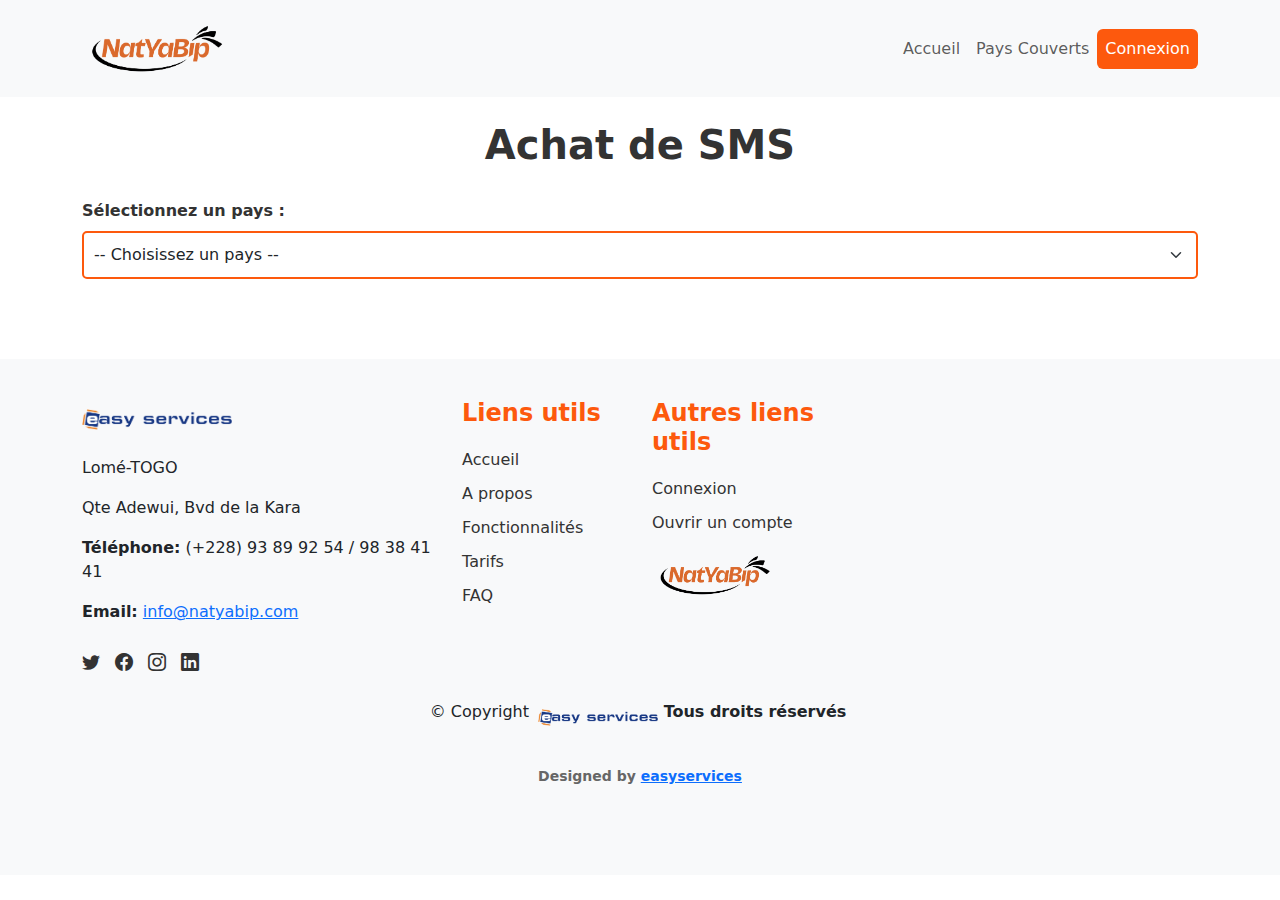
==== achat.html @ 942fe2d1 "update avatars" ====
<!DOCTYPE html>
<html lang="fr">

<head>
    <meta charset="UTF-8">
    <meta name="viewport" content="width=device-width, initial-scale=1.0">
    <meta name="description"
        content="NatYaBip, la plateforme incontournable de marketing par SMS. Simplifiez vos campagnes avec l’envoi groupé, la personnalisation, la segmentation ciblée et des rapports détaillés. Idéal pour entreprises, associations et commerces, notre outil garantit des résultats efficaces. Découvrez le SMS marketing facile et puissant avec Natyabip.">
    <meta name="keywords" content="Natyabip,achat sms easyservices sms, SMS Togo, Lomé SMS, Côte d'Ivoire SMS, Bénin SMS, Sénégal SMS, Gabon SMS, marketing par SMS, campagnes SMS, plateforme SMS, envoi SMS Afrique, communication SMS, service SMS professionnel, gestion campagnes SMS, solution SMS entreprise, SMS marketing Afrique, notifications SMS, envoi groupé SMS, SMS personnalisés, solutions communication Afrique, outils marketing Afrique, SMS publicitaire, messagerie instantanée Afrique">
    <meta name="author" content="Natyabip - Easyservices">
    <meta name="robots" content="index, follow">
    <!-- Favicons -->
    <link href="assets/img/favicon.png" rel="icon">
    <link href="assets/img/apple-touch-icon.png" rel="apple-touch-icon">
    <title>Achat | NatYaBip</title>
    <link rel="stylesheet" href="https://cdn.jsdelivr.net/npm/bootstrap@5.3.0/dist/css/bootstrap.min.css">
    <link href="https://cdn.jsdelivr.net/npm/bootstrap-icons/font/bootstrap-icons.css" rel="stylesheet">

    <style>
        .navbar-brand img {
            width: 150px;
        }

        .custom-btn {
            background-color: #fd590d !important;
            border-color: #fd590d !important;
            color: #ffffff !important;
        }

        .page-title {
            font-size: 2.5rem;
            font-weight: bold;
            color: #333333;
            margin-bottom: 30px;
        }

        .form-select {
            border: 2px solid #fd590d;
            border-radius: 5px;
            padding: 10px;
        }

        label {
            font-weight: bold;
            color: #333333;
        }

        .footer {
            background-color: #f8f9fa;
            padding: 40px 0;
        }

        .footer-about .logo img {
            margin-bottom: 10px;
        }

        .footer .footer-links h4 {
            font-weight: bold;
            color: #fd590d;
            margin-bottom: 20px;
        }

        .footer .footer-links ul {
            list-style: none;
            padding: 0;
        }

        .footer .footer-links ul li {
            margin-bottom: 10px;
        }

        .footer .footer-links ul li a {
            text-decoration: none;
            color: #333;
            transition: 0.3s;
        }

        .footer .footer-links ul li a:hover {
            color: #fd590d;
        }

        .footer .social-links a {
            color: #333;
            font-size: 18px;
            margin-right: 15px;
            transition: 0.3s;
        }

        .footer .social-links a:hover {
            color: #fd590d;
        }

        .footer .credits {
            font-size: 14px;
            color: #666;
        }

        .footer .sitename img {
            margin-top: 10px;
            display: inline-block;
        }

        .footer {
            margin-top: 80px;
            /* Ajustez la valeur selon vos besoins */
        }
    </style>
</head>

<body>
    <!-- Barre de navigation -->
    <nav class="navbar navbar-expand-lg navbar-light bg-light mb-4">
        <div class="container">
            <a class="navbar-brand" href="index.html">
                <img src="assets/img/logo.png" alt="NatYaBip">
            </a>
            <button class="navbar-toggler" type="button" data-bs-toggle="collapse" data-bs-target="#navbarNav">
                <span class="navbar-toggler-icon"></span>
            </button>
            <div class="collapse navbar-collapse" id="navbarNav">
                <ul class="navbar-nav ms-auto">
                    <li class="nav-item">
                        <a class="nav-link" href="index.html">Accueil</a>
                    </li>
                    <li class="nav-item">
                        <a class="nav-link" href="pays.html">Pays Couverts</a>
                    </li>
                    <li class="nav-item">
                        <a class="btn custom-btn nav-link text-white"
                            href="https://portail.natyabip.com/login">Connexion</a>
                    </li>
                </ul>
            </div>
        </div>
    </nav>

    <div class="container">
        <h1 class="page-title text-center">Achat de SMS</h1>

        <!-- Sélecteur de pays -->
        <div class="mb-4">
            <label for="countrySelector" class="form-label">Sélectionnez un pays :</label>
            <select id="countrySelector" class="form-select">
                <option value="">-- Choisissez un pays --</option>
            </select>
        </div>

        <!-- Modes de paiement -->
        <div id="paymentMethods" class="mb-4 d-none">
            <h4>Moyens de paiement disponibles :</h4>
            <select id="paymentSelector" class="form-select mt-2">
                <option value="">-- Choisissez un mode de paiement --</option>
                <option value="money">Mobil Money</option>
                <option value="paypal">PayPal</option>
                <option value="agence">Espèces ou Chèque en agence</option>
            </select>
        </div>

        <!-- Instructions -->
        <div id="instructions" class="mt-4 d-none">
            <h4>Instructions :</h4>
            <div id="instructionsContent" class="alert alert-info"></div>
        </div>
    </div>
    <!-- Ajout du footer -->
    <footer id="footer" class="footer">

        <div class="container footer-top">
            <div class="row gy-4">
                <div class="col-lg-4 col-md-6 footer-about">
                    <a href="index.html" class="logo d-flex align-items-center">
                        <span class="sitename"> <img src="assets/img/easy-logo.png" alt="logo easyservices" width="150"
                                height="auto"></span>
                    </a>
                    <div class="footer-contact pt-3">
                        <p>Lomé-TOGO</p>
                        <p>Qte Adewui, Bvd de la Kara</p>
                        <p class="mt-3"><strong>Téléphone:</strong> <span>(+228) 93 89 92 54 / 98 38 41 41</span></p>
                        <p><strong>Email:</strong> <span><a href="mailto:info@natyabip.com">info@natyabip.com</a></span>
                        </p>
                    </div>
                    <div class="social-links d-flex mt-4">
                        <a href=""><i class="bi bi-twitter"></i></a>
                        <a href=""><i class="bi bi-facebook"></i></a>
                        <a href=""><i class="bi bi-instagram"></i></a>
                        <a href=""><i class="bi bi-linkedin"></i></a>
                    </div>
                </div>

                <div class="col-lg-2 col-md-3 footer-links">
                    <h4>Liens utils</h4>
                    <ul>
                        <li><a href="#">Accueil</a></li>
                        <li><a href="#about">A propos</a></li>
                        <li><a href="#">Fonctionnalités</a></li>
                        <li><a href="#pricing">Tarifs</a></li>
                        <li><a href="#faq">FAQ</a></li>
                    </ul>
                </div>

                <div class="col-lg-2 col-md-3 footer-links">
                    <h4>Autres liens utils</h4>
                    <ul>
                        <li><a href="https://portail.natyabip.com/login">Connexion</a></li>
                        <li><a href="https://portail.natyabip.com/open-account">Ouvrir un compte</a></li>
                        <li><img src="assets/img/logo.png" alt="" height="60"></li>
                    </ul>
                </div>
            </div>
        </div>

        <div class="container copyright text-center mt-4">
            <p>© <span>Copyright</span> <strong class="px-1 sitename">
                    <img src="assets/img/easy-logo.png" alt="logo easyservices" width="120" height="auto">
                    Tous droits réservés</span>
            </p>
            <div class="credits">
                Designed by <a href="https://easyservices.tg">easyservices</a>
            </div>
        </div>

    </footer>

    <script>
        document.addEventListener('DOMContentLoaded', () => {
            const countrySelector = document.getElementById('countrySelector');
            const paymentMethods = document.getElementById('paymentMethods');
            const paymentSelector = document.getElementById('paymentSelector');
            const instructions = document.getElementById('instructions');
            const instructionsContent = document.getElementById('instructionsContent');

            // Variable pour stocker les données des pays et des méthodes de paiement
            let countriesData = [];

            // Fonction pour charger le fichier JSON contenant les pays et méthodes de paiement
            fetch('/countries_payments.json')
                .then(response => response.json())
                .then(data => {
                    countriesData = data.countries_payements;

                    // Remplir le sélecteur avec les pays du fichier JSON
                    countriesData.forEach(country => {
                        const option = document.createElement('option');
                        option.value = country.name;
                        option.textContent = country.name;
                        countrySelector.appendChild(option);
                    });
                })
                .catch(error => {
                    console.error("Erreur lors du chargement du fichier JSON:", error);
                });

            // Fonction pour afficher les méthodes de paiement en fonction du pays sélectionné
            function updatePaymentMethods(countryName) {
                const country = countriesData.find(c => c.name === countryName);

                // Vider le sélecteur des méthodes de paiement avant de le remplir à nouveau
                paymentSelector.innerHTML = '';

                // Ajouter l'option "Veuillez sélectionner la méthode"
                const defaultOption = document.createElement('option');
                defaultOption.value = '';
                defaultOption.textContent = 'Veuillez sélectionner la méthode';
                paymentSelector.appendChild(defaultOption);

                if (country) {
                    // Ajouter les options de méthodes de paiement disponibles pour le pays sélectionné
                    country.payment_methods.forEach(method => {
                        const option = document.createElement('option');
                        option.value = method.method;
                        option.textContent = method.method.charAt(0).toUpperCase() + method.method.slice(1); // Capitalisation du nom de la méthode
                        paymentSelector.appendChild(option);
                    });

                    paymentMethods.classList.remove('d-none');
                } else {
                    paymentMethods.classList.add('d-none');
                    instructions.classList.add('d-none');
                }
            }

            // Fonction pour afficher les instructions en fonction de la méthode de paiement sélectionnée
            function updateInstructions(method) {
                const country = countriesData.find(c => c.name === countrySelector.value);
                if (country) {
                    const selectedMethod = country.payment_methods.find(m => m.method === method);

                    if (selectedMethod) {
                        let content = '';
                        let subMethodCounter = 1; // Compteur pour les sous-méthodes

                        // Vérification s'il y a des sous-méthodes
                        if (selectedMethod.sub_methods) {
                            selectedMethod.sub_methods.forEach(subMethod => {
                                content += `<strong>1-${subMethodCounter}. Transférer avec ${subMethod.name} :</strong><ul>`;
                                content += `<li><code>${subMethod.instructions}</code></li>`;
                                content += `</ul>`;
                                subMethodCounter++; // Incrémenter le compteur
                            });
                        } else {
                            // Si pas de sous-méthodes, afficher directement les instructions
                            content += `<strong>1. Transférer :</strong><ul>`;
                            content += `<li><code>${selectedMethod.instructions}</code></li>`;
                            content += `</ul>`;
                        }

                        // Instructions pour la preuve de paiement
                        if (selectedMethod.proof_of_payment) {
                            content += `<p>${selectedMethod.proof_of_payment}</p>`;
                        }

                        instructionsContent.innerHTML = content;
                        instructions.classList.remove('d-none');
                    }
                }
            }


            // Gestion de la sélection du pays
            countrySelector.addEventListener('change', () => {
                updatePaymentMethods(countrySelector.value);
                instructions.classList.add('d-none');
                // Réinitialiser la sélection de la méthode de paiement
                paymentSelector.value = '';
            });

            // Gestion de la sélection du mode de paiement
            paymentSelector.addEventListener('change', () => {
                const paymentMethod = paymentSelector.value;
                if (paymentMethod) {
                    updateInstructions(paymentMethod);
                } else {
                    instructions.classList.add('d-none');
                }
            });
        });


    </script>
    <script src="https://cdn.jsdelivr.net/npm/bootstrap@5.3.0/dist/js/bootstrap.bundle.min.js"></script>
</body>

</html>
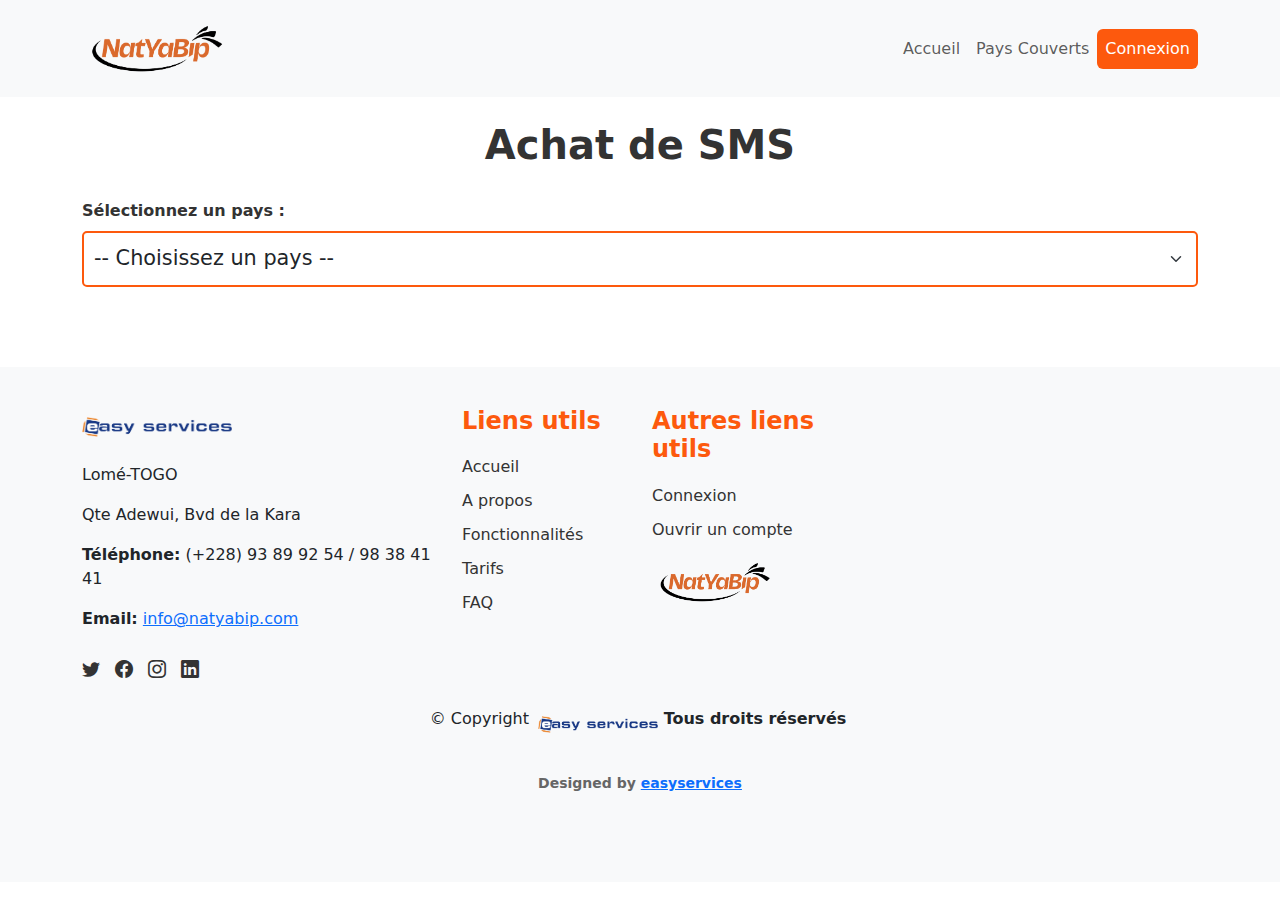
==== commit b32bbfa4: "update avatars" ====
--- a/achat.html
+++ b/achat.html
@@ -6,7 +6,8 @@
     <meta name="viewport" content="width=device-width, initial-scale=1.0">
     <meta name="description"
         content="NatYaBip, la plateforme incontournable de marketing par SMS. Simplifiez vos campagnes avec l’envoi groupé, la personnalisation, la segmentation ciblée et des rapports détaillés. Idéal pour entreprises, associations et commerces, notre outil garantit des résultats efficaces. Découvrez le SMS marketing facile et puissant avec Natyabip.">
-    <meta name="keywords" content="Natyabip,achat sms easyservices sms, SMS Togo, Lomé SMS, Côte d'Ivoire SMS, Bénin SMS, Sénégal SMS, Gabon SMS, marketing par SMS, campagnes SMS, plateforme SMS, envoi SMS Afrique, communication SMS, service SMS professionnel, gestion campagnes SMS, solution SMS entreprise, SMS marketing Afrique, notifications SMS, envoi groupé SMS, SMS personnalisés, solutions communication Afrique, outils marketing Afrique, SMS publicitaire, messagerie instantanée Afrique">
+    <meta name="keywords"
+        content="Natyabip,achat sms easyservices sms, SMS Togo, Lomé SMS, Côte d'Ivoire SMS, Bénin SMS, Sénégal SMS, Gabon SMS, marketing par SMS, campagnes SMS, plateforme SMS, envoi SMS Afrique, communication SMS, service SMS professionnel, gestion campagnes SMS, solution SMS entreprise, SMS marketing Afrique, notifications SMS, envoi groupé SMS, SMS personnalisés, solutions communication Afrique, outils marketing Afrique, SMS publicitaire, messagerie instantanée Afrique">
     <meta name="author" content="Natyabip - Easyservices">
     <meta name="robots" content="index, follow">
     <!-- Favicons -->
@@ -103,6 +104,26 @@
         .footer {
             margin-top: 80px;
             /* Ajustez la valeur selon vos besoins */
+        }
+
+        #instructionsContent {
+            font-size: 1.2rem;
+            /* Augmenter la taille de la police */
+            line-height: 1.4;
+            /* Espacement entre les lignes */
+            padding: 10px;
+            /* Ajout d'espace intérieur */
+            color: #333;
+            /* Couleur du texte */
+            background-color: rgba(126, 219, 226, 0.5); /* Fond transparent à 50% */
+            /* Fond plus clair */
+            border-radius: 5px;
+            /* Coins arrondis */
+            border: 1px solid #ddd;
+            /* Bordure légère */
+        }
+        #countrySelector,#paymentSelector{
+            font-size:1.3rem;
         }
     </style>
 </head>
@@ -140,7 +161,7 @@
         <!-- Sélecteur de pays -->
         <div class="mb-4">
             <label for="countrySelector" class="form-label">Sélectionnez un pays :</label>
-            <select id="countrySelector" class="form-select">
+            <select id="countrySelector" class="form-select" >
                 <option value="">-- Choisissez un pays --</option>
             </select>
         </div>
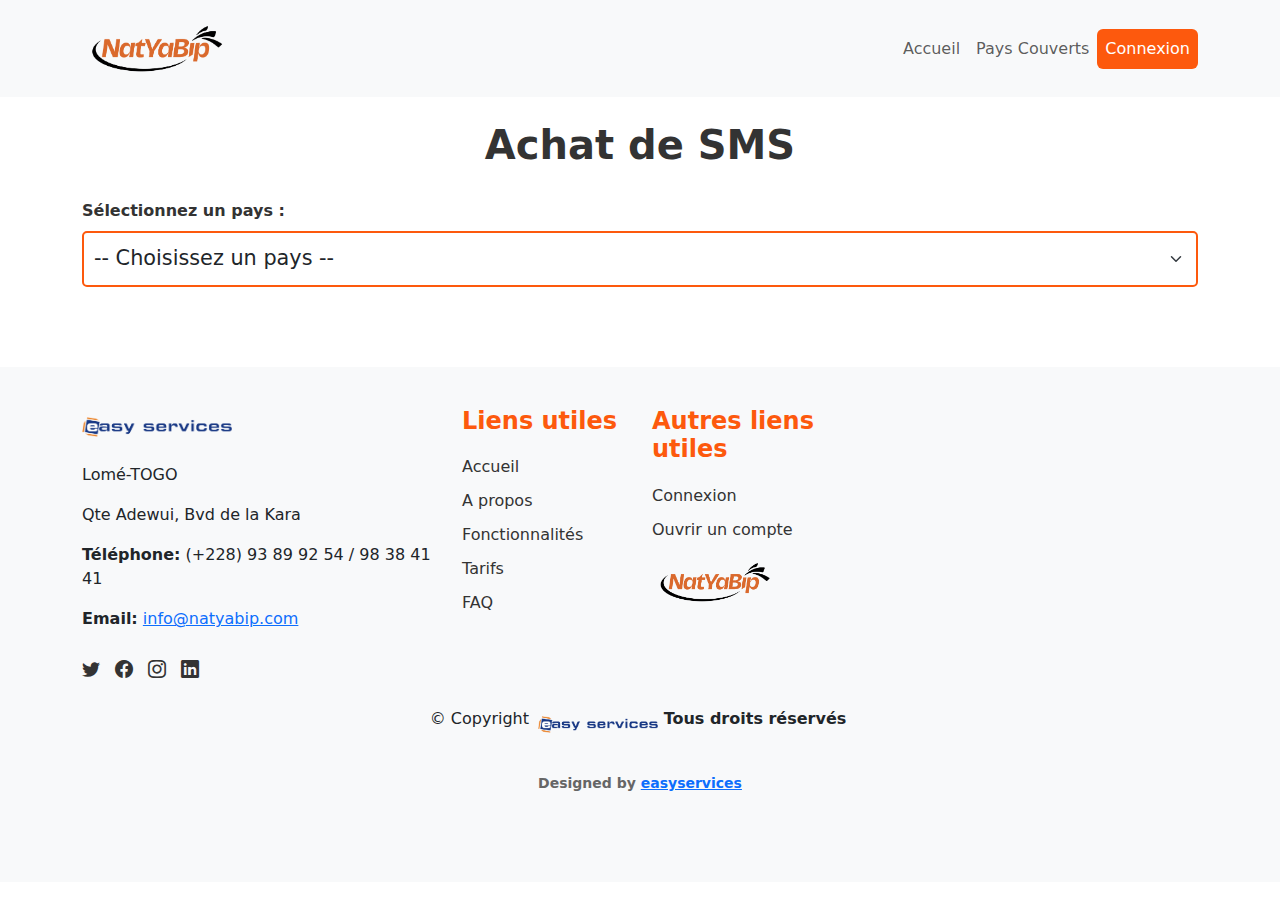
==== commit 6552d904: "update avatars" ====
--- a/achat.html
+++ b/achat.html
@@ -7,7 +7,7 @@
     <meta name="description"
         content="NatYaBip, la plateforme incontournable de marketing par SMS. Simplifiez vos campagnes avec l’envoi groupé, la personnalisation, la segmentation ciblée et des rapports détaillés. Idéal pour entreprises, associations et commerces, notre outil garantit des résultats efficaces. Découvrez le SMS marketing facile et puissant avec Natyabip.">
     <meta name="keywords"
-        content="Natyabip,achat sms easyservices sms, SMS Togo, Lomé SMS, Côte d'Ivoire SMS, Bénin SMS, Sénégal SMS, Gabon SMS, marketing par SMS, campagnes SMS, plateforme SMS, envoi SMS Afrique, communication SMS, service SMS professionnel, gestion campagnes SMS, solution SMS entreprise, SMS marketing Afrique, notifications SMS, envoi groupé SMS, SMS personnalisés, solutions communication Afrique, outils marketing Afrique, SMS publicitaire, messagerie instantanée Afrique">
+        content="Natyabip,achat sms easyservices sms, SMS Togo, Lomé SMS, Côte d'Ivoire SMS, Bénin SMS, Sénégal SMS, Gabon SMS, marketing par SMS, campagnes SMS, plateforme SMS, envoi SMS Afrique, communication SMS, service SMS professionnel, gestion campagnes SMS, solution SMS entreprise, SMS marketing Afrique, notifications SMS, envoi groupé SMS, SMS personnalisés, solutions communication Afrique, outiles marketing Afrique, SMS publicitaire, messagerie instantanée Afrique">
     <meta name="author" content="Natyabip - Easyservices">
     <meta name="robots" content="index, follow">
     <!-- Favicons -->
@@ -209,7 +209,7 @@
                 </div>
 
                 <div class="col-lg-2 col-md-3 footer-links">
-                    <h4>Liens utils</h4>
+                    <h4>Liens utiles</h4>
                     <ul>
                         <li><a href="#">Accueil</a></li>
                         <li><a href="#about">A propos</a></li>
@@ -220,7 +220,7 @@
                 </div>
 
                 <div class="col-lg-2 col-md-3 footer-links">
-                    <h4>Autres liens utils</h4>
+                    <h4>Autres liens utiles</h4>
                     <ul>
                         <li><a href="https://portail.natyabip.com/login">Connexion</a></li>
                         <li><a href="https://portail.natyabip.com/open-account">Ouvrir un compte</a></li>
@@ -254,7 +254,7 @@
             let countriesData = [];
 
             // Fonction pour charger le fichier JSON contenant les pays et méthodes de paiement
-            fetch('/countries_payments.json')
+            fetch('countries_payments.json')
                 .then(response => response.json())
                 .then(data => {
                     countriesData = data.countries_payements;
@@ -320,7 +320,7 @@
                             });
                         } else {
                             // Si pas de sous-méthodes, afficher directement les instructions
-                            content += `<strong>1. Transférer :</strong><ul>`;
+                            content += `<strong>1. Option :</strong><ul>`;
                             content += `<li><code>${selectedMethod.instructions}</code></li>`;
                             content += `</ul>`;
                         }
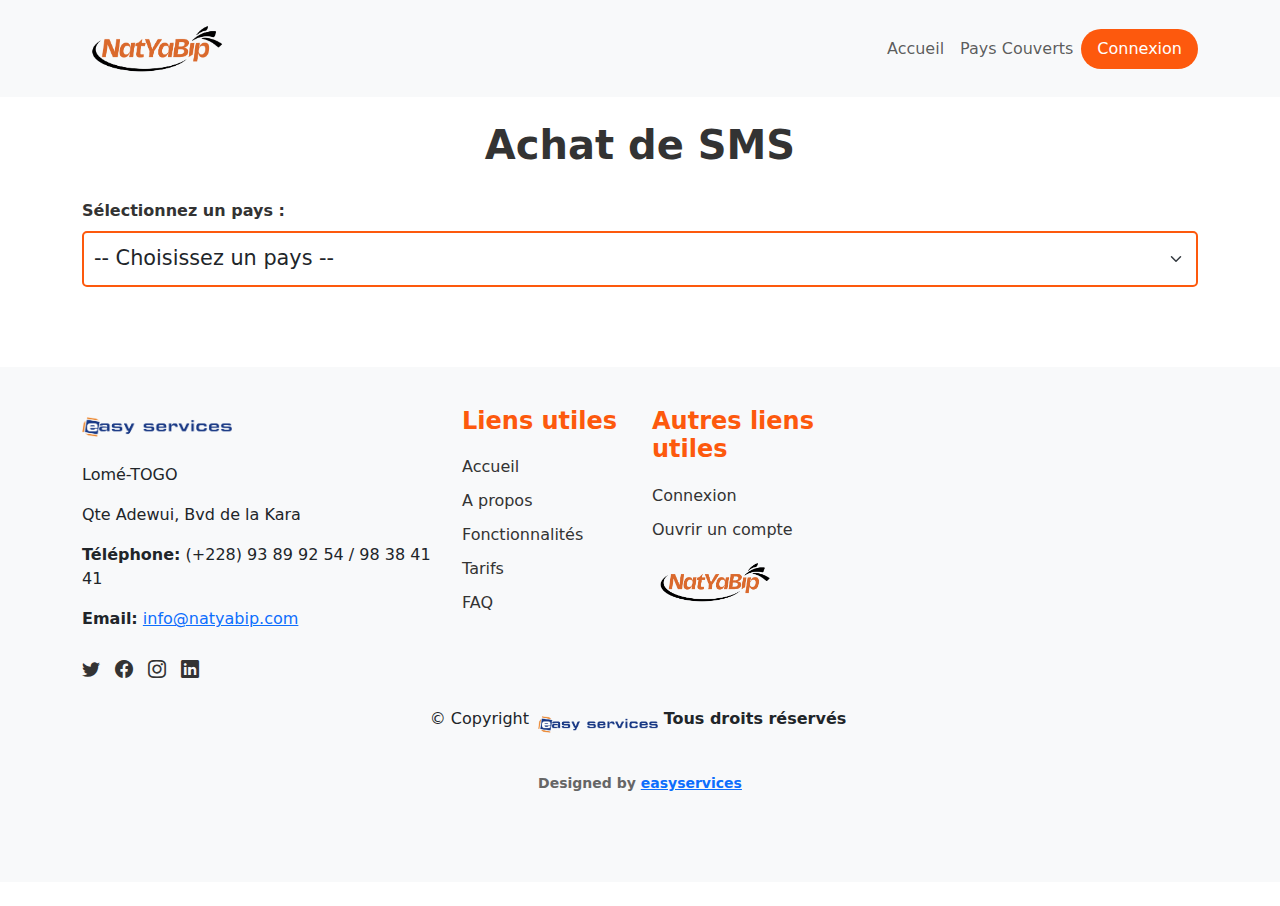
==== commit 25a43559: "update avatars" ====
--- a/achat.html
+++ b/achat.html
@@ -146,8 +146,8 @@
                     <li class="nav-item">
                         <a class="nav-link" href="pays.html">Pays Couverts</a>
                     </li>
-                    <li class="nav-item">
-                        <a class="btn custom-btn nav-link text-white"
+                    <li class="nav-item" >
+                        <a class="btn custom-btn nav-link text-white px-3" style="border-radius: 20px;"
                             href="https://portail.natyabip.com/login">Connexion</a>
                     </li>
                 </ul>
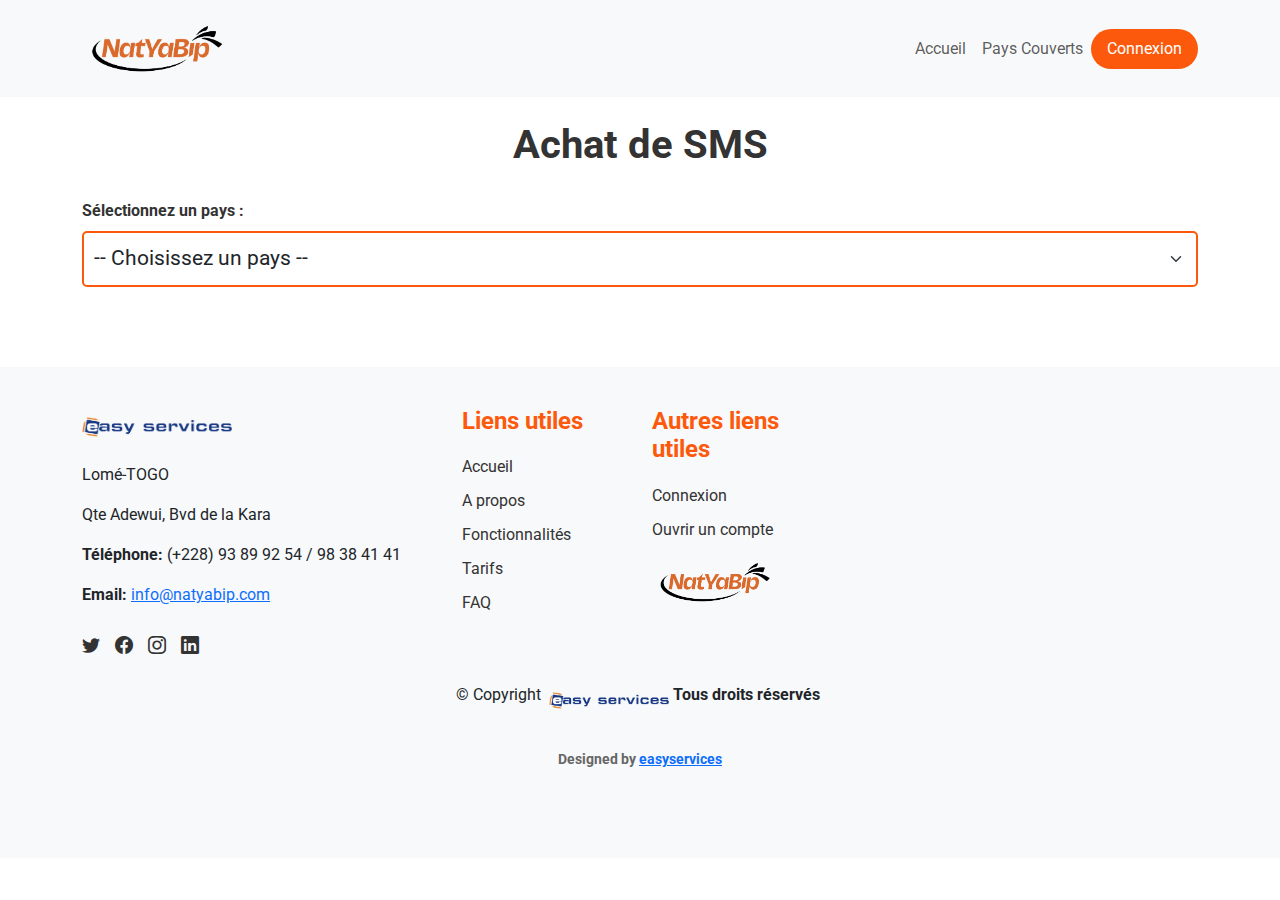
==== commit 9ec37900: "update avatars" ====
--- a/achat.html
+++ b/achat.html
@@ -16,8 +16,14 @@
     <title>Achat | NatYaBip</title>
     <link rel="stylesheet" href="https://cdn.jsdelivr.net/npm/bootstrap@5.3.0/dist/css/bootstrap.min.css">
     <link href="https://cdn.jsdelivr.net/npm/bootstrap-icons/font/bootstrap-icons.css" rel="stylesheet">
+    <link href="https://fonts.googleapis.com/css2?family=Roboto:wght@400;500;700&display=swap" rel="stylesheet">
 
     <style>
+        /* Appliquer la police Roboto à l'ensemble du corps de la page */
+        body {
+            font-family: 'Roboto', sans-serif;
+        }
+
         .navbar-brand img {
             width: 150px;
         }
@@ -115,15 +121,18 @@
             /* Ajout d'espace intérieur */
             color: #333;
             /* Couleur du texte */
-            background-color: rgba(126, 219, 226, 0.5); /* Fond transparent à 50% */
+            background-color: rgba(126, 219, 226, 0.5);
+            /* Fond transparent à 50% */
             /* Fond plus clair */
             border-radius: 5px;
             /* Coins arrondis */
             border: 1px solid #ddd;
             /* Bordure légère */
         }
-        #countrySelector,#paymentSelector{
-            font-size:1.3rem;
+
+        #countrySelector,
+        #paymentSelector {
+            font-size: 1.3rem;
         }
     </style>
 </head>
@@ -146,7 +155,7 @@
                     <li class="nav-item">
                         <a class="nav-link" href="pays.html">Pays Couverts</a>
                     </li>
-                    <li class="nav-item" >
+                    <li class="nav-item">
                         <a class="btn custom-btn nav-link text-white px-3" style="border-radius: 20px;"
                             href="https://portail.natyabip.com/login">Connexion</a>
                     </li>
@@ -161,7 +170,7 @@
         <!-- Sélecteur de pays -->
         <div class="mb-4">
             <label for="countrySelector" class="form-label">Sélectionnez un pays :</label>
-            <select id="countrySelector" class="form-select" >
+            <select id="countrySelector" class="form-select">
                 <option value="">-- Choisissez un pays --</option>
             </select>
         </div>
